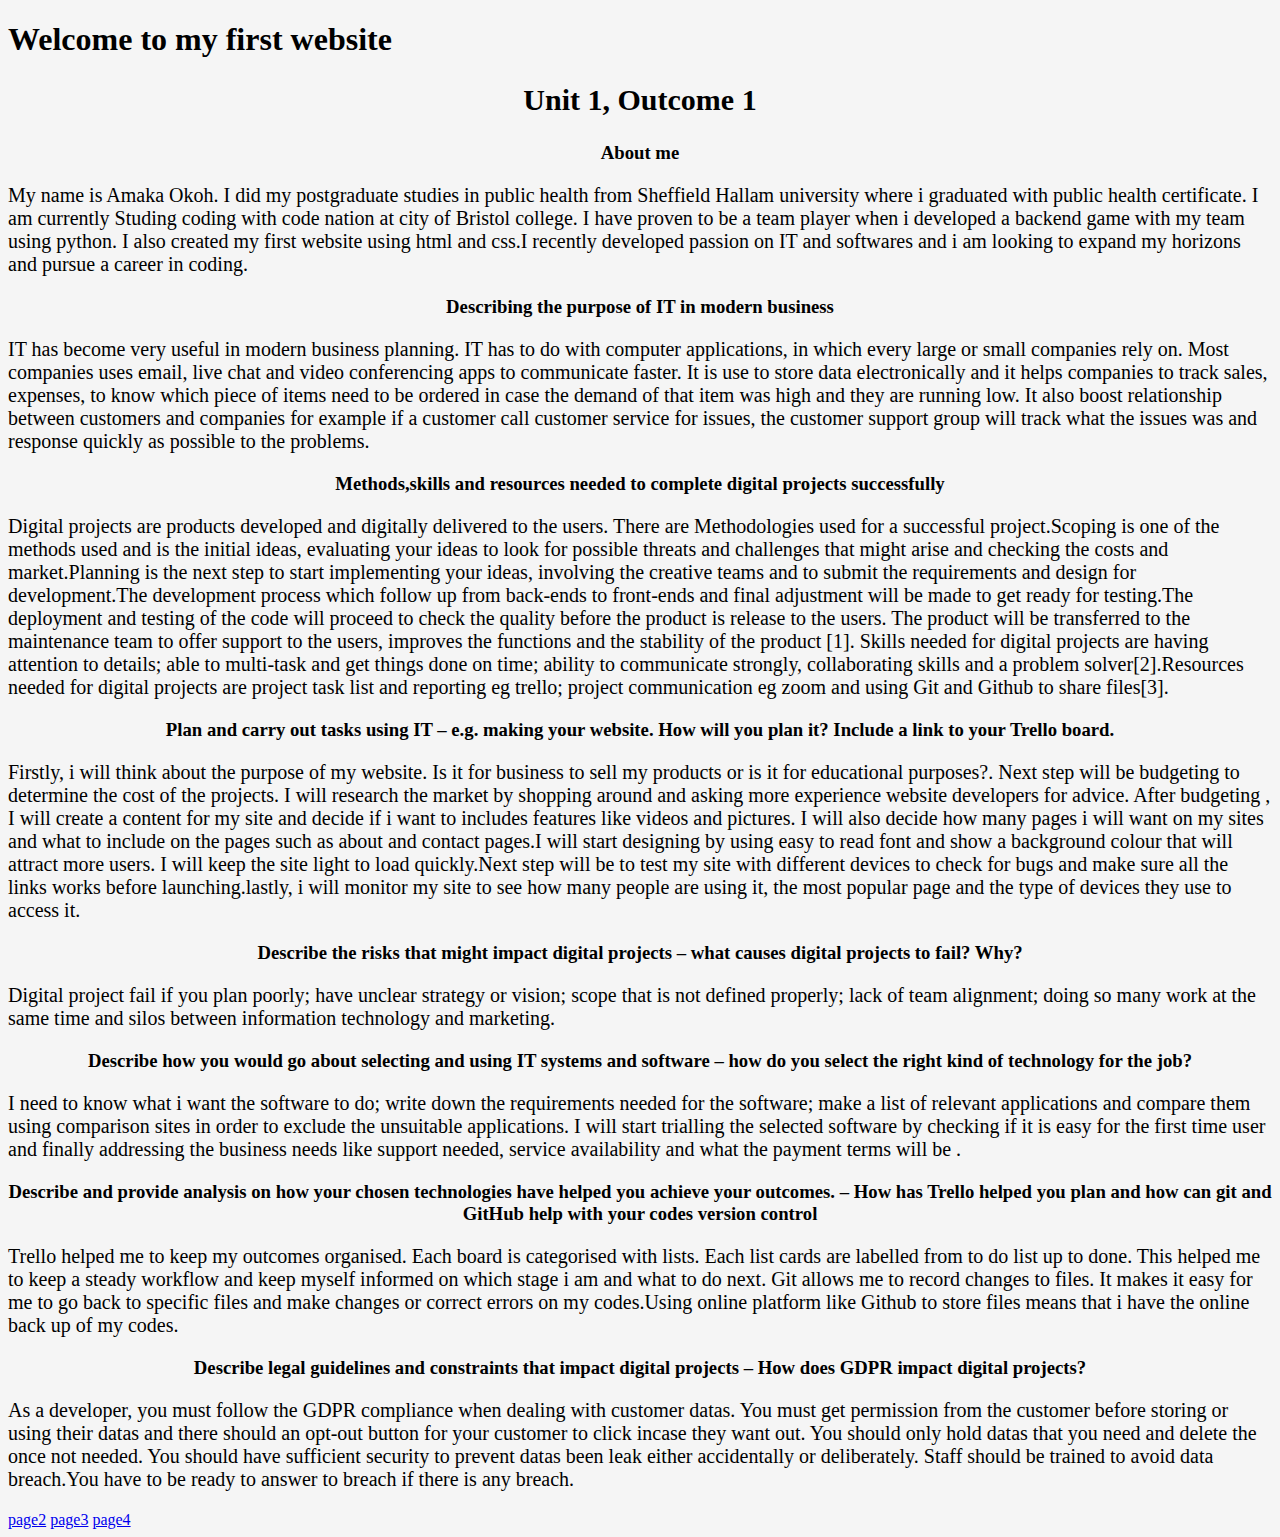
==== index.html @ 82c1774d "Add files via upload" ====
<!DOCTYPE html>
<html lang="en">
<head>
    <meta charset="UTF-8">
    <link rel="stylesheet" type="text/css" href="main.css">
 <title>Amaka's website</title>
</head>
<body>

   <h1> Welcome to my first website</h1> 
   <h2> Unit 1, Outcome 1 </h2>
   <h3>About me </h3>
   <div>
   <p> My name is Amaka Okoh. I did my postgraduate studies in public health from Sheffield Hallam university where i graduated with public health certificate. I am currently Studing coding with code nation at city of Bristol college. I have proven to be a team player when i developed a backend game with my team using python. I also created my first website using html and css.I recently developed passion on IT and softwares and i am looking to expand my horizons and pursue a career in coding.

   </p>

   <h3>Describing the purpose of IT in modern business</h3>
 <p> IT has become very useful in modern business planning. IT has to do with computer applications, in which every large or small companies rely on. Most companies uses email, live chat and video conferencing apps to communicate faster. It is use to store data electronically and it helps companies to track sales, expenses, to know which piece of items need to be ordered in case the demand of that item was high and they are running low. It also boost relationship between customers and companies for example if a customer call customer service for issues, the customer support group will track what the issues was and response quickly as possible to the problems.

</div>
<h3> Methods,skills and resources needed to complete digital projects successfully</h3>
<p>
   Digital projects are products developed and digitally delivered to the users. There are Methodologies used for a successful project.Scoping is one of the methods used and is the initial ideas, evaluating your ideas to look for possible threats and challenges that might arise and checking the costs and market.Planning is the next step to start implementing your ideas, involving the creative teams and to submit the requirements and design for development.The development process which follow up from back-ends to front-ends and final adjustment will be made to get ready for testing.The deployment and testing of the code will proceed to check the quality before the product is release to the users. The product will be transferred to the maintenance team to offer support to the users, improves the functions and the stability of the product [1]. Skills needed for digital projects are having attention to details; able to multi-task and get things done on time; ability to communicate strongly, collaborating skills and a problem solver[2].Resources needed for digital projects are project task list and reporting eg trello; project communication eg zoom and using Git and Github to share files[3].

</p>
<h3> Plan and carry out tasks using IT – e.g. making your website. How will you plan it? Include a link to your Trello board.</h3>
  <div>
     <p>Firstly, i will think about the purpose of my website. Is it for business to sell my products or is it for educational purposes?. Next step will be budgeting to determine the cost of the projects. I will research the market by shopping around and asking more experience website developers for advice. After budgeting , I will create a content for my site and decide if i want to includes features like videos and pictures. I will also decide how many pages i will want on my sites and what to include on the pages such as about and contact pages.I will start designing by using easy to read font and show a background colour that will attract more users. I will keep the site light to load quickly.Next step will be to test my site with different devices to check for bugs and make sure all the links works before launching.lastly, i will monitor my site to see how many people are using it, the most popular page and the type of devices they use to access it.

     </p>
  </div> 

<h3> Describe the risks that might impact digital projects – what causes digital projects to fail? Why?</h3>
<div>
   <p>
      Digital project fail if you plan poorly; have unclear strategy or vision; scope that is not defined properly; lack of team alignment; doing so many work at the same time and silos between information technology and marketing.
   </p>
</div>

<h3> Describe how you would go about selecting and using IT systems and software – how do you select the right kind of technology for the job?</h3>
<div>
<p>
   I need to know what i want the software to do; write down the requirements needed for the software; make a list of relevant applications and compare them using comparison sites in order to exclude the unsuitable applications. I will start trialling the selected software by checking if it is easy for the first time user and finally addressing the business needs like support needed, service availability and what the payment terms will be .
</p>

</div>
<h3> Describe and provide analysis on how your chosen technologies have helped you achieve your outcomes. – How has Trello helped you plan and how can git and GitHub help with your codes version control</h3>
<div>
<p>Trello helped me to keep my outcomes organised. Each board is categorised with lists. Each list cards are labelled from to do list up to done. This helped me to keep a steady workflow and keep myself informed on which stage i am and what to do next. Git allows me to record changes to files. It makes it easy for me to go back to specific files and make changes or correct errors on my codes.Using online platform like Github to store files means that i have the online back up of my codes.

   </p>
</div>

<h3> Describe legal guidelines and constraints that impact digital projects – How does GDPR impact digital projects?</h3>
<div>
   <p>As a developer, you must follow the GDPR compliance when dealing with customer datas. You must get permission from the customer before storing or using their datas and there should an opt-out button for your customer to click incase they want out. You should only hold datas that you need and delete the once not needed. You should have sufficient security to prevent datas been leak either accidentally or deliberately. Staff should be trained to avoid data breach.You have to be ready to answer to breach if there is any breach.
      
   </p>
</div>

<a href="page2.html">page2</a>
<a href=page3.html>page3</a>
<a href=page4.html>page4</a>





</body>


</html>
---- main.css ----
h2{font-size: 30px;
color:black;
text-align: center;
}

h3{
  text-align: center;  
}

body{
    background-color: whitesmoke;
}

{
    background-color:white;

}
p{
  color:black;  
}
p{font-size:20px

}
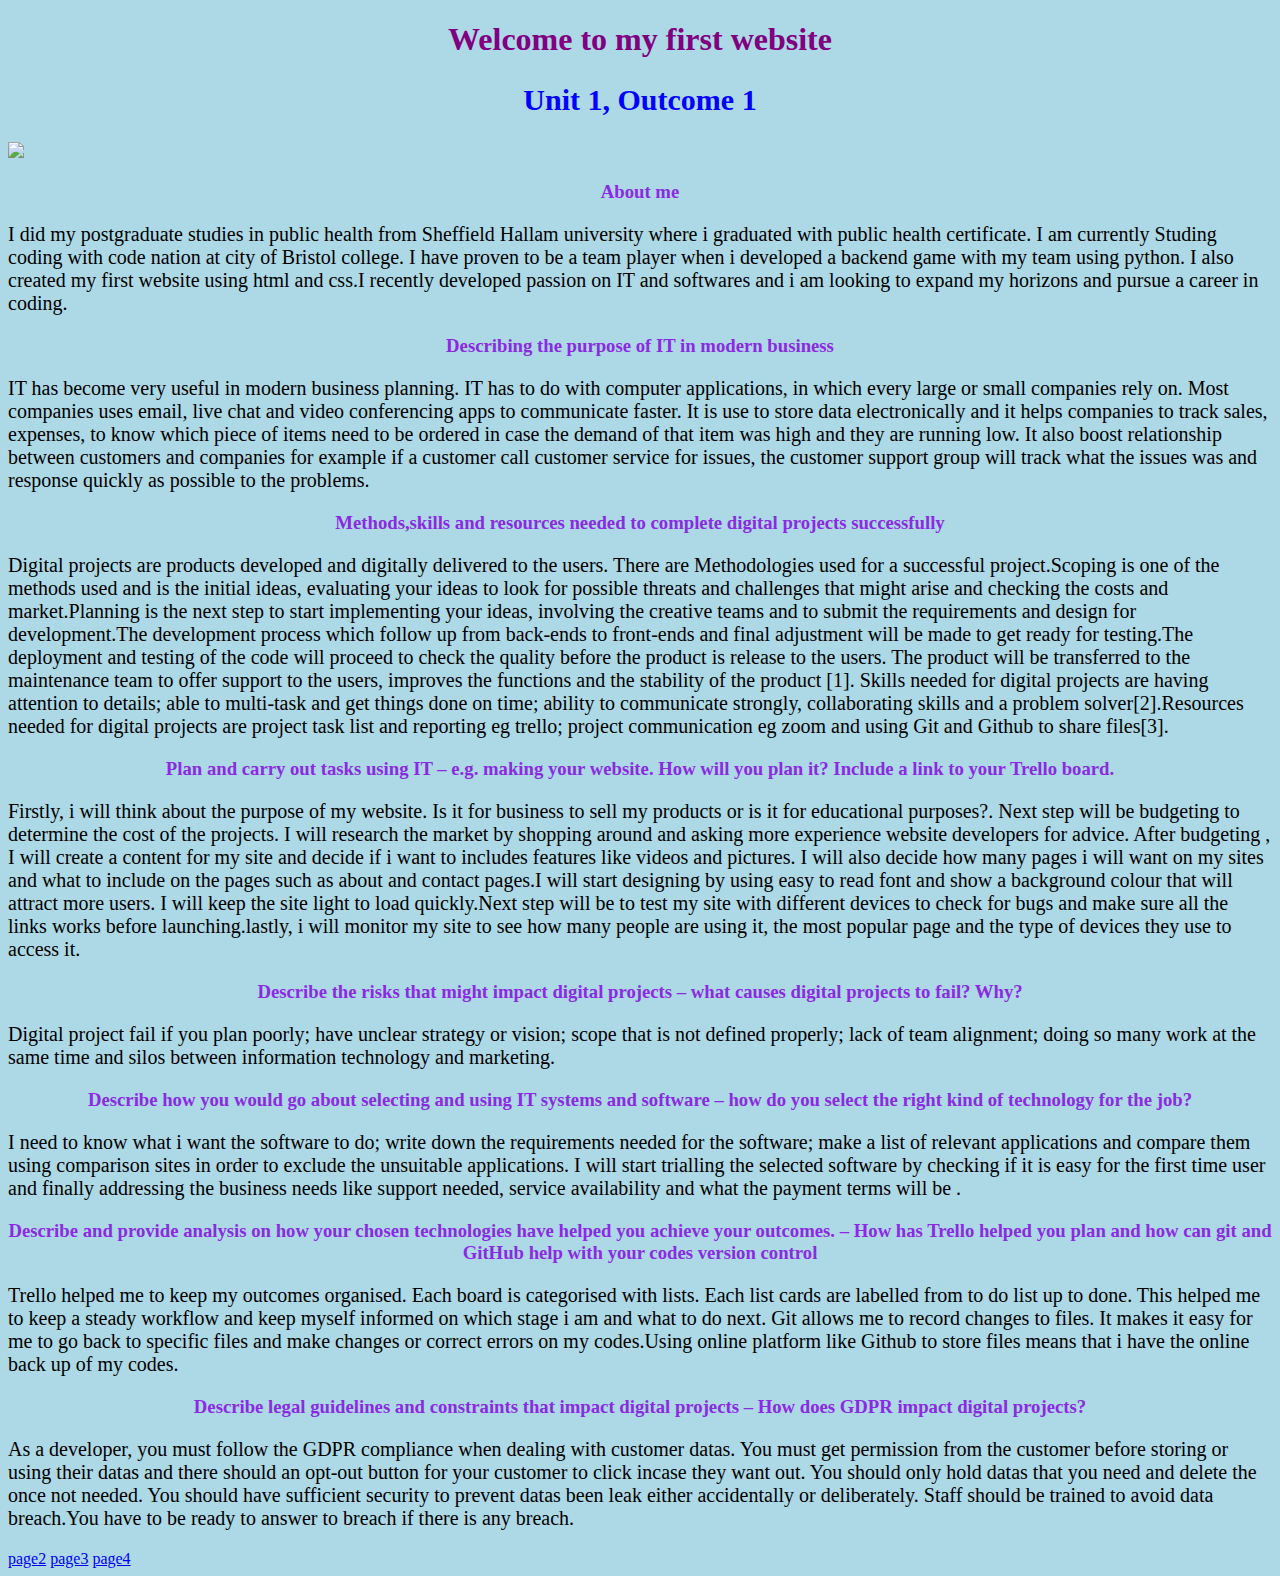
==== commit a8a24de8: "add some answers" ====
--- a/index.html
+++ b/index.html
@@ -9,11 +9,16 @@
 
    <h1> Welcome to my first website</h1> 
    <h2> Unit 1, Outcome 1 </h2>
+   <img src="download.jpeg"class="image ">
+   
    <h3>About me </h3>
    <div>
-   <p> My name is Amaka Okoh. I did my postgraduate studies in public health from Sheffield Hallam university where i graduated with public health certificate. I am currently Studing coding with code nation at city of Bristol college. I have proven to be a team player when i developed a backend game with my team using python. I also created my first website using html and css.I recently developed passion on IT and softwares and i am looking to expand my horizons and pursue a career in coding.
+
+         <p> I did my postgraduate studies in public health from Sheffield Hallam university where i graduated with public health certificate. I am currently Studing coding with code nation at city of Bristol college. I have proven to be a team player when i developed a backend game with my team using python. I also created my first website using html and css.I recently developed passion on IT and softwares and i am looking to expand my horizons and pursue a career in coding.
 
    </p>
+
+   
 
    <h3>Describing the purpose of IT in modern business</h3>
  <p> IT has become very useful in modern business planning. IT has to do with computer applications, in which every large or small companies rely on. Most companies uses email, live chat and video conferencing apps to communicate faster. It is use to store data electronically and it helps companies to track sales, expenses, to know which piece of items need to be ordered in case the demand of that item was high and they are running low. It also boost relationship between customers and companies for example if a customer call customer service for issues, the customer support group will track what the issues was and response quickly as possible to the problems.
@@ -61,8 +66,7 @@
 
 <a href="page2.html">page2</a>
 <a href=page3.html>page3</a>
-<a href=page4.html>page4</a>
-
+<a href=page4.html>page4</a
 
 
 
--- a/main.css
+++ b/main.css
@@ -1,5 +1,5 @@
 h2{font-size: 30px;
-color:black;
+color:blue;
 text-align: center;
 }
 
@@ -8,7 +8,7 @@
 }
 
 body{
-    background-color: whitesmoke;
+    background-color: lightblue;
 }
 
 {
@@ -20,4 +20,15 @@
 }
 p{font-size:20px
 
+}
+h1{
+  color:purple;
+  text-align:center;
+}
+h3{
+  color:blueviolet
+}
+
+.image{
+  width:300%;
 }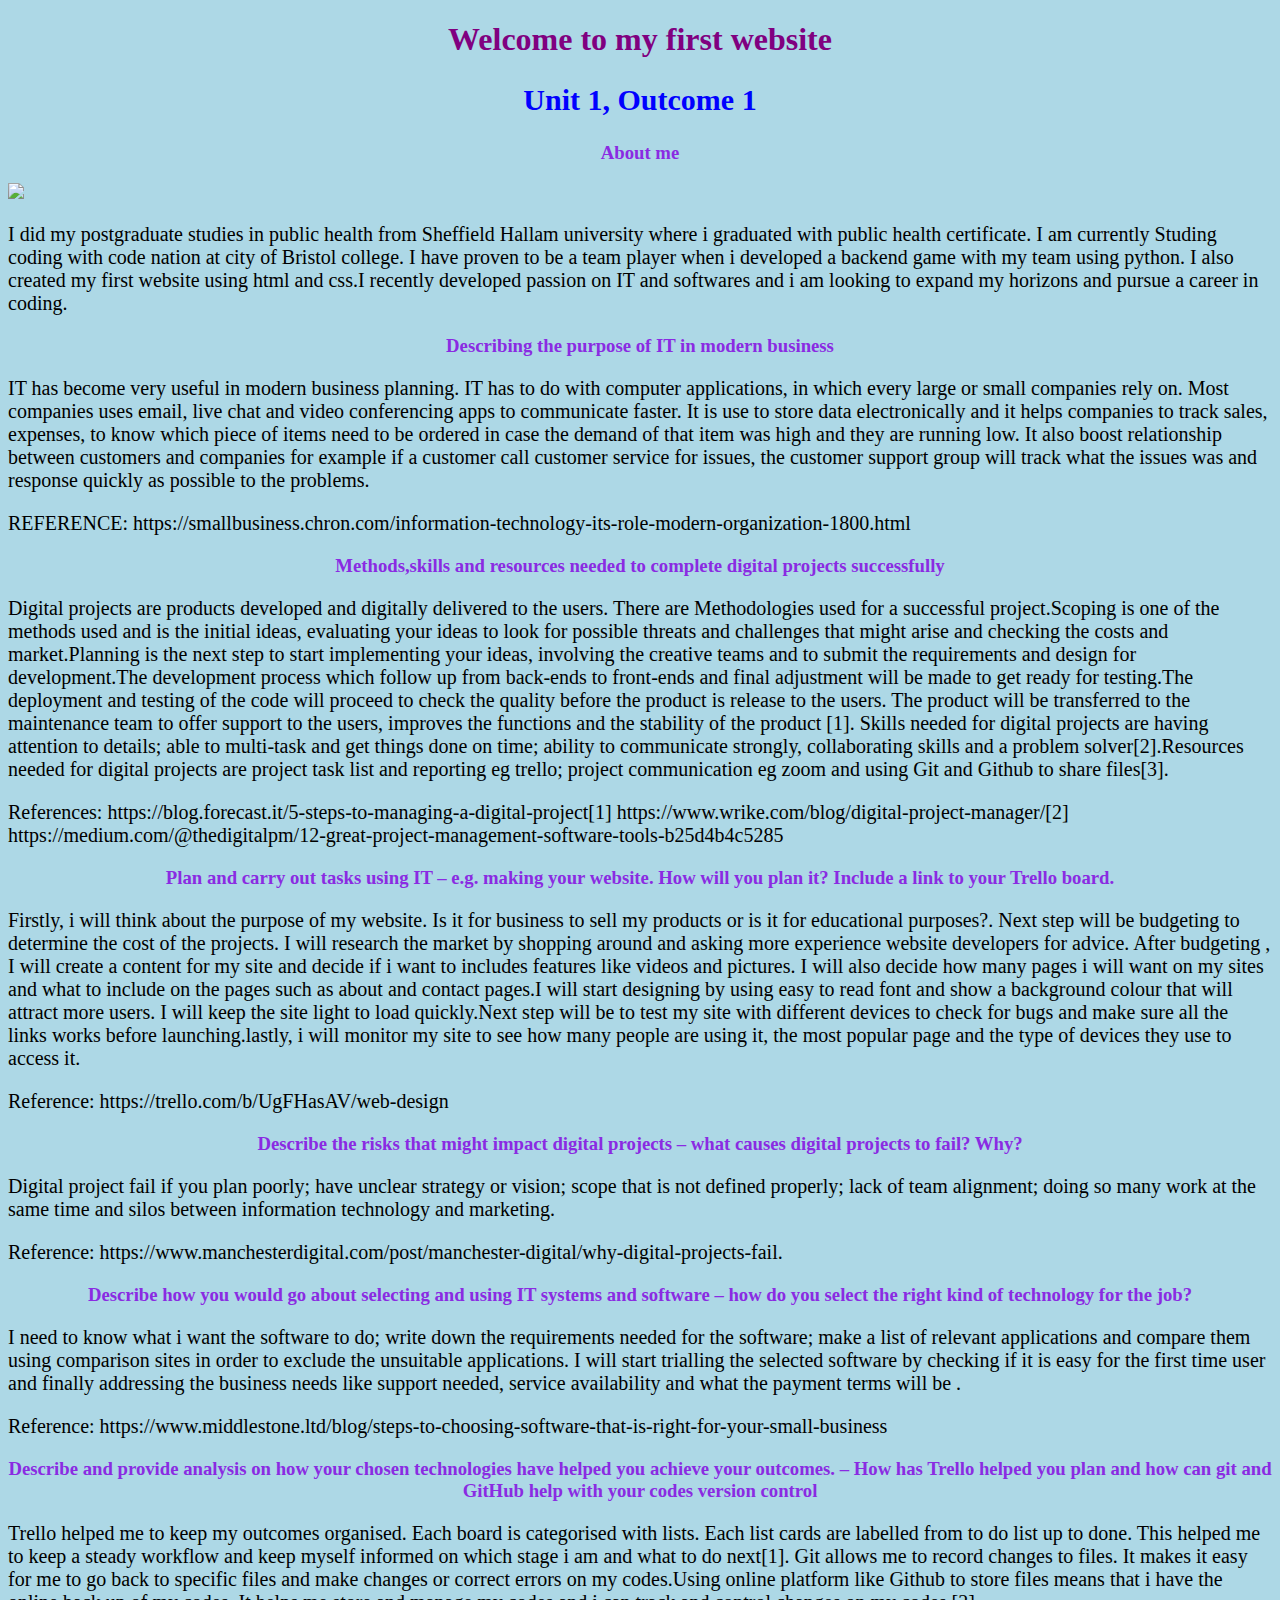
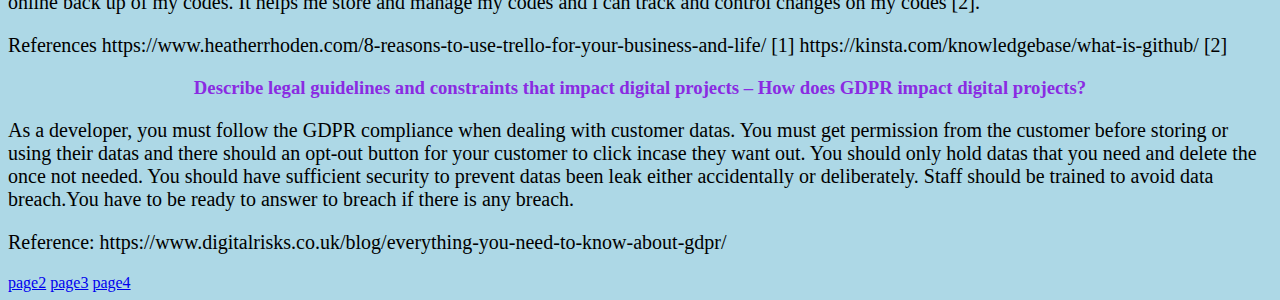
==== commit 9da0ab7a: "refresh" ====
--- a/index.html
+++ b/index.html
@@ -8,12 +8,14 @@
 <body>
 
    <h1> Welcome to my first website</h1> 
+   
+   
    <h2> Unit 1, Outcome 1 </h2>
-   <img src="download.jpeg"class="image ">
    
-   <h3>About me </h3>
+    <h3>About me </h3>
    <div>
-
+      <img src="download.jpeg"class="image ">
+   
          <p> I did my postgraduate studies in public health from Sheffield Hallam university where i graduated with public health certificate. I am currently Studing coding with code nation at city of Bristol college. I have proven to be a team player when i developed a backend game with my team using python. I also created my first website using html and css.I recently developed passion on IT and softwares and i am looking to expand my horizons and pursue a career in coding.
 
    </p>
@@ -22,24 +24,41 @@
 
    <h3>Describing the purpose of IT in modern business</h3>
  <p> IT has become very useful in modern business planning. IT has to do with computer applications, in which every large or small companies rely on. Most companies uses email, live chat and video conferencing apps to communicate faster. It is use to store data electronically and it helps companies to track sales, expenses, to know which piece of items need to be ordered in case the demand of that item was high and they are running low. It also boost relationship between customers and companies for example if a customer call customer service for issues, the customer support group will track what the issues was and response quickly as possible to the problems.
-
+   
+  <p>REFERENCE:
+   https://smallbusiness.chron.com/information-technology-its-role-modern-organization-1800.html
+</p>
 </div>
 <h3> Methods,skills and resources needed to complete digital projects successfully</h3>
 <p>
    Digital projects are products developed and digitally delivered to the users. There are Methodologies used for a successful project.Scoping is one of the methods used and is the initial ideas, evaluating your ideas to look for possible threats and challenges that might arise and checking the costs and market.Planning is the next step to start implementing your ideas, involving the creative teams and to submit the requirements and design for development.The development process which follow up from back-ends to front-ends and final adjustment will be made to get ready for testing.The deployment and testing of the code will proceed to check the quality before the product is release to the users. The product will be transferred to the maintenance team to offer support to the users, improves the functions and the stability of the product [1]. Skills needed for digital projects are having attention to details; able to multi-task and get things done on time; ability to communicate strongly, collaborating skills and a problem solver[2].Resources needed for digital projects are project task list and reporting eg trello; project communication eg zoom and using Git and Github to share files[3].
 
+  <p>
+   References: 
+   https://blog.forecast.it/5-steps-to-managing-a-digital-project[1]
+   https://www.wrike.com/blog/digital-project-manager/[2]
+   https://medium.com/@thedigitalpm/12-great-project-management-software-tools-b25d4b4c5285     </p>
+ 
 </p>
 <h3> Plan and carry out tasks using IT – e.g. making your website. How will you plan it? Include a link to your Trello board.</h3>
   <div>
      <p>Firstly, i will think about the purpose of my website. Is it for business to sell my products or is it for educational purposes?. Next step will be budgeting to determine the cost of the projects. I will research the market by shopping around and asking more experience website developers for advice. After budgeting , I will create a content for my site and decide if i want to includes features like videos and pictures. I will also decide how many pages i will want on my sites and what to include on the pages such as about and contact pages.I will start designing by using easy to read font and show a background colour that will attract more users. I will keep the site light to load quickly.Next step will be to test my site with different devices to check for bugs and make sure all the links works before launching.lastly, i will monitor my site to see how many people are using it, the most popular page and the type of devices they use to access it.
 
-     </p>
+      
+    <p>Reference: 
+       https://trello.com/b/UgFHasAV/web-design
+   </p>
+   </p>
   </div> 
 
 <h3> Describe the risks that might impact digital projects – what causes digital projects to fail? Why?</h3>
 <div>
    <p>
       Digital project fail if you plan poorly; have unclear strategy or vision; scope that is not defined properly; lack of team alignment; doing so many work at the same time and silos between information technology and marketing.
+     
+      <p>Reference:
+      https://www.manchesterdigital.com/post/manchester-digital/why-digital-projects-fail.
+   </p>
    </p>
 </div>
 
@@ -47,12 +66,22 @@
 <div>
 <p>
    I need to know what i want the software to do; write down the requirements needed for the software; make a list of relevant applications and compare them using comparison sites in order to exclude the unsuitable applications. I will start trialling the selected software by checking if it is easy for the first time user and finally addressing the business needs like support needed, service availability and what the payment terms will be .
+
+ <p>Reference:
+ https://www.middlestone.ltd/blog/steps-to-choosing-software-that-is-right-for-your-small-business
+</p>
 </p>
 
 </div>
 <h3> Describe and provide analysis on how your chosen technologies have helped you achieve your outcomes. – How has Trello helped you plan and how can git and GitHub help with your codes version control</h3>
 <div>
-<p>Trello helped me to keep my outcomes organised. Each board is categorised with lists. Each list cards are labelled from to do list up to done. This helped me to keep a steady workflow and keep myself informed on which stage i am and what to do next. Git allows me to record changes to files. It makes it easy for me to go back to specific files and make changes or correct errors on my codes.Using online platform like Github to store files means that i have the online back up of my codes.
+<p>
+   Trello helped me to keep my outcomes organised. Each board is categorised with lists. Each list cards are labelled from to do list up to done. This helped me to keep a steady workflow and keep myself informed on which stage i am and what to do next[1]. Git allows me to record changes to files. It makes it easy for me to go back to specific files and make changes or correct errors on my codes.Using online platform like Github to store files means that i have the online back up of my codes. It helps me store and manage my codes and i can track and control changes on my codes [2].
+
+<p>References
+https://www.heatherrhoden.com/8-reasons-to-use-trello-for-your-business-and-life/ [1]
+https://kinsta.com/knowledgebase/what-is-github/ [2]
+</p>
 
    </p>
 </div>
@@ -60,7 +89,10 @@
 <h3> Describe legal guidelines and constraints that impact digital projects – How does GDPR impact digital projects?</h3>
 <div>
    <p>As a developer, you must follow the GDPR compliance when dealing with customer datas. You must get permission from the customer before storing or using their datas and there should an opt-out button for your customer to click incase they want out. You should only hold datas that you need and delete the once not needed. You should have sufficient security to prevent datas been leak either accidentally or deliberately. Staff should be trained to avoid data breach.You have to be ready to answer to breach if there is any breach.
-      
+
+<p> Reference:
+   https://www.digitalrisks.co.uk/blog/everything-you-need-to-know-about-gdpr/
+</p>
    </p>
 </div>
 
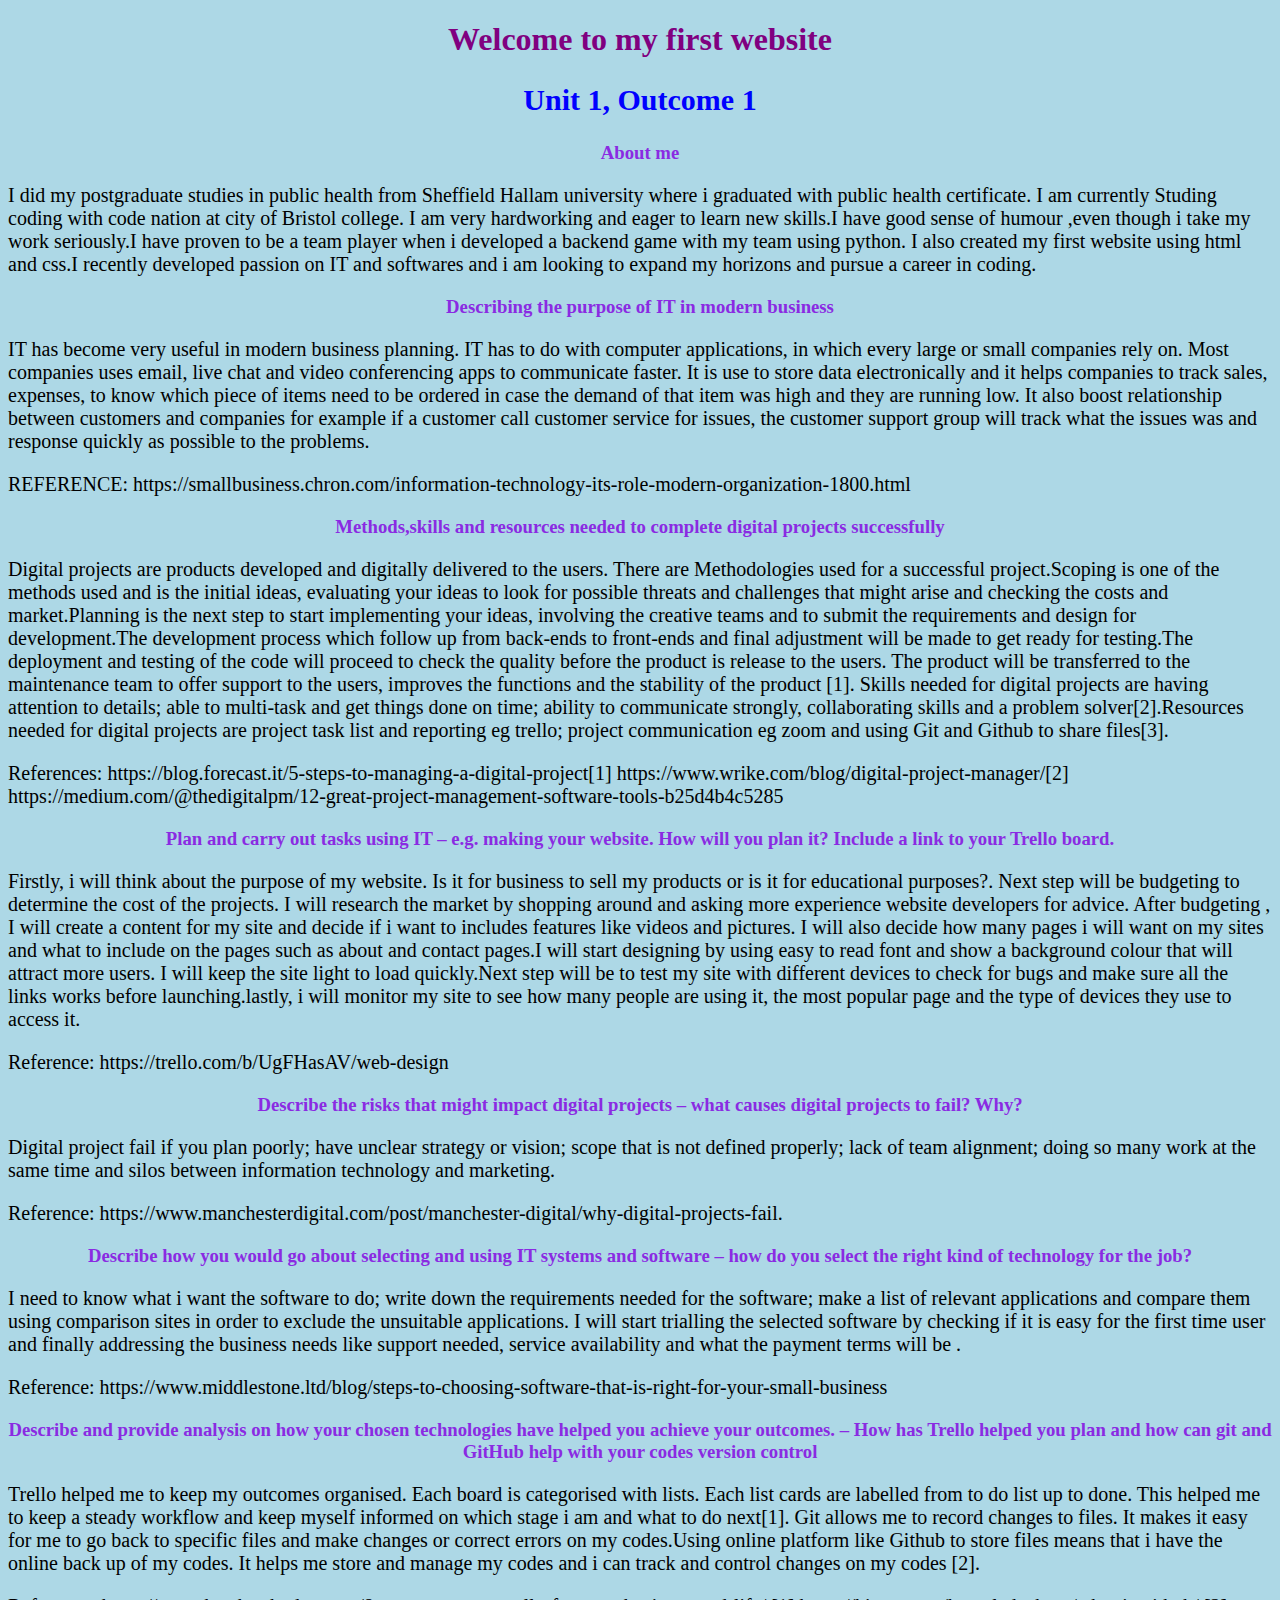
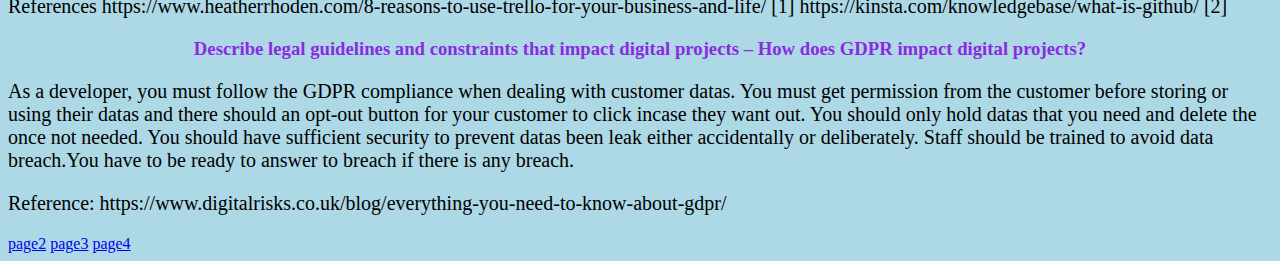
==== commit 67b9945d: "added screenshot" ====
--- a/index.html
+++ b/index.html
@@ -14,10 +14,9 @@
    
     <h3>About me </h3>
    <div>
-      <img src="download.jpeg"class="image ">
+      
    
-         <p> I did my postgraduate studies in public health from Sheffield Hallam university where i graduated with public health certificate. I am currently Studing coding with code nation at city of Bristol college. I have proven to be a team player when i developed a backend game with my team using python. I also created my first website using html and css.I recently developed passion on IT and softwares and i am looking to expand my horizons and pursue a career in coding.
-
+         <p> I did my postgraduate studies in public health from Sheffield Hallam university where i graduated with public health certificate. I am currently Studing coding with code nation at city of Bristol college. I am very hardworking and eager to learn new skills.I have good sense of humour ,even though i take my work seriously.I have proven to be a team player when i developed a backend game with my team using python. I also created my first website using html and css.I recently developed passion on IT and softwares and i am looking to expand my horizons and pursue a career in coding.
    </p>
 
    
